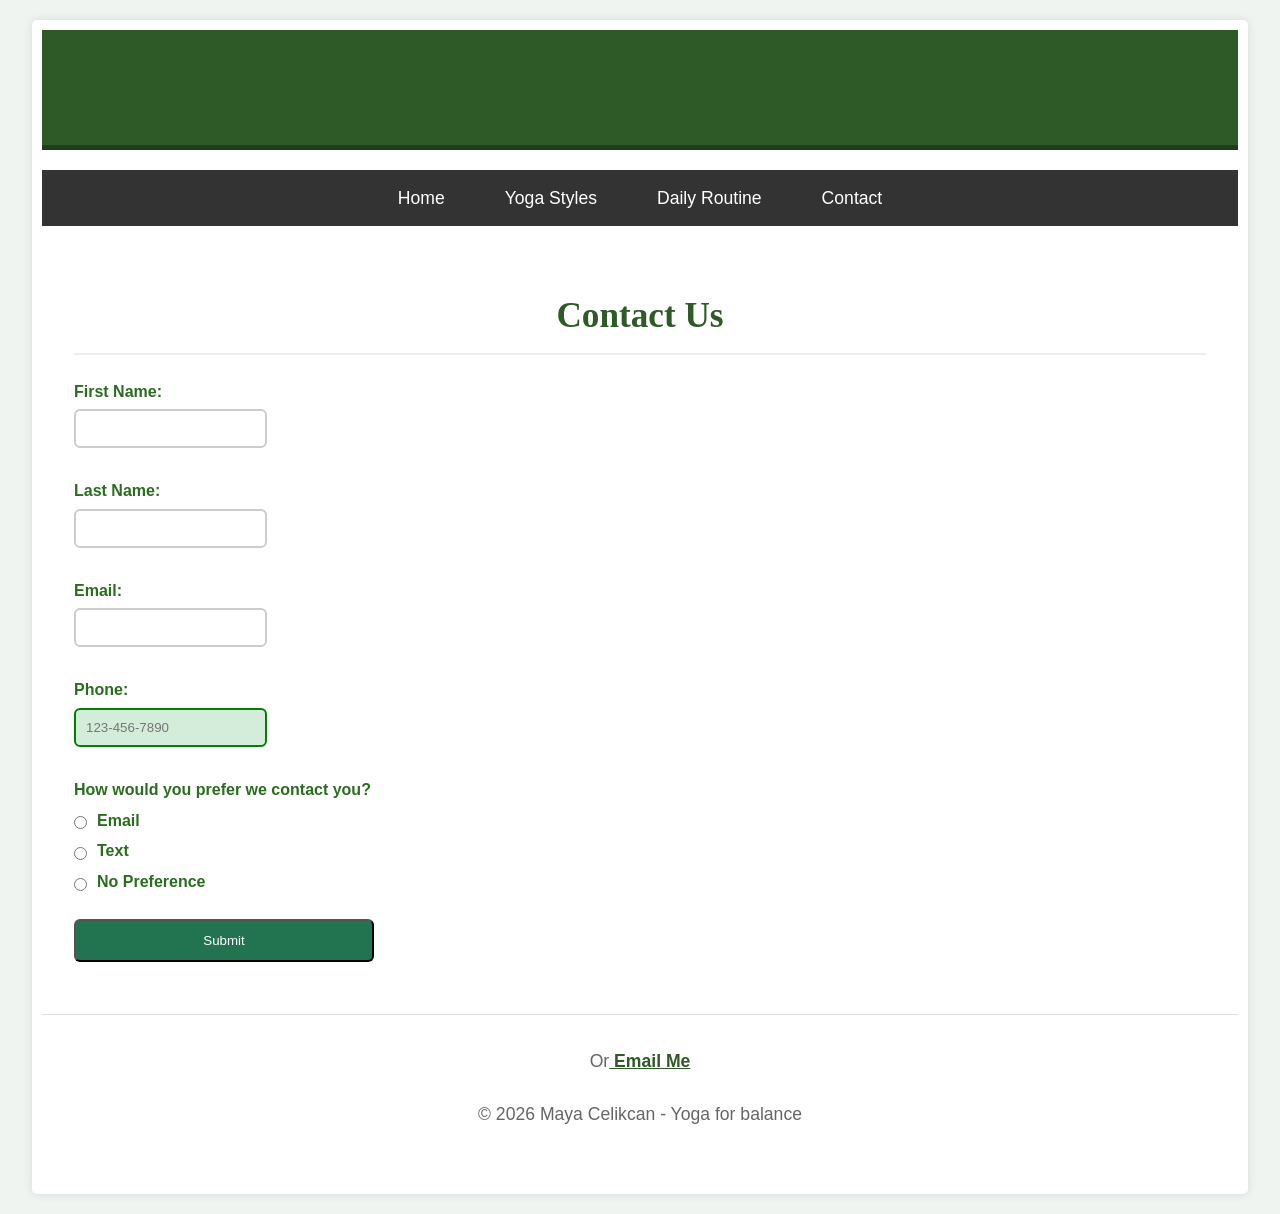
==== final/contacts.html @ e1c1d7bc "Final Project First semester, my final project was about yoga." ====
<!--Maya Celikcan 05/08/2026 , FINAL PROJECT-->
<!DOCTYPE html>
<html lang="en">
<head>
    <meta charset="UTF-8">
    <meta name="viewport" content="width=device-width, initial-scale=1.0">
    <title>Contact Us</title>
    <link rel="stylesheet" href="final.css">
</head>
<body>
    <div class="wrapper">
        <header><h1>Contact Form</h1></header>
        <nav>
            <ul>
                <li><a href="index.html">Home</a></li>
                <li><a href="styles.html">Yoga Styles</a></li>
                <li><a href="routine.html">Daily Routine</a></li>
                <li><a href="contacts.html">Contact </a></li>
            </ul>
        </nav>

    <main>

        <h2>Contact Us </h2>
        <form method="post" action="https://webdevbasics.net/scripts/demo.php">

            <div class="form-group">
                <label for="firstName">First Name:</label>
                <input type="text" id="firstName" name="firstName" maxlength="30" required>
            </div>

            <div class="form-group">
                <label for="lastName">Last Name:</label>
                <input type="text" id="lastName" name="lastName" maxlength="30" required>
            </div>

            <div class="form-group">
                <label for="email">Email:</label>
                <input type="email" id="email" name="email" required>
            </div>

            <div class="form-group">
                <label for="phone">Phone:</label>
                <input type="tel" id="phone" name="phone" placeholder="123-456-7890">
            </div>

            <div class="form-group">
                <label>How would you prefer we contact you?</label>

                <div class="radio-option">
                    <input type="radio" id="contactEmail" name="contactPreference" value="Email" required>
                    <label for="contactEmail">Email</label>
                </div>

                <div class="radio-option">
                    <input type="radio" id="contactText" name="contactPreference" value="Text">
                    <label for="contactText">Text</label>
                </div>

                <div class="radio-option">
                    <input type="radio" id="contactNone" name="contactPreference" value="None">
                    <label for="contactNone">No Preference</label>
                </div>
            </div>

            <div class="form-group">
                <button type="submit">Submit</button>
            </div>

        </form>
    </main>

    <footer>
         <p>Or<a href="mailto:gcelikca@stumail.jccc.edu"> Email Me</a></p>
        <p>&copy; 2026 Maya Celikcan - Yoga for balance</p>
    </footer>

</div>

</body>
</html>
---- final/final.css ----
/* Maya Celikcan 05/08/2026 , FINAL PROJECT
*/
* {
    margin: 0;
    padding: 0;
    box-sizing: border-box;
}
.wrapper {
    width: 95%;
    margin: 20px auto;
    padding: 10px;
    background: white;
    border-radius: 5px;
    box-shadow: 0px 0px 10px #0000001a;
    display: grid;
    grid-template-columns: 1fr;
    gap: 20px;
}

body {
    width: 100%; 
    margin: 0;
    text-align: left; 
    font-family: 'Trebuchet MS', 'Lucida Sans Unicode', 'Lucida Grande', 'Lucida Sans', Arial, sans-serif;
    line-height: 1.6;
    background-color: #f0f4f1;
    color: #333333;
}

header, footer {
    text-align: center;
    display: block;
    width: 100%;
}

header {
    background-color: #2d5a27; 
    color: #ffffff;
    padding: 2rem; 
    border-bottom: 5px solid #1e3d1a;
}

nav {
    background-color: #333;
    display: flex;             
    justify-content: center;  
    width: 100%;
}

nav ul {
    list-style-type: none; 
    margin: 0;
    padding: 0;
    display: flex;
    justify-content: center;
           
}

nav li {
    margin: 0 10px;           
}

nav a {
    display: block;
    color: white;
    padding: 14px 20px;
    text-decoration: none;
    font-size: 1.1rem;
}

nav a:hover {
    background-color: #4a7c59;
    color: #ffd700; 
}

main {
    background-color: #ffffff;
    padding: 2rem;
    margin-top: 10px; 
    border-radius: 8px;
}


h1, h2, h3 {
    font-family: Georgia, serif;
    color: #2d5a27;
    text-align: center; 
}

h2 {
    font-size: 2.2rem;
    border-bottom: 2px solid #eeeeee;
    padding-bottom: 0.5rem;
    margin-bottom: 1.5rem;
}

p {
    margin-bottom: 1.5rem;
    font-size: 1.1rem;
}


main ul, main ol {
    margin-left: 3rem; 
    margin-bottom: 1.5rem;
    text-align: left;
}

main li {
    margin-bottom: 0.5rem;
}

section img {
    display: block;
    margin: 2rem auto;
    max-width: 40%;
    border-radius: 50%;
    opacity: 0.85;
    box-shadow: 5px 5px 15px rgba(0,0,0,0.4); 
    border: 4px solid #ffffff;
    transition: transform 0.5s ease, opacity 0.5s ease, box-shadow 0.5s ease;
}

section img:hover {
    opacity: 1.0;
    transform: scale(1.1);
    border: 4px solid #ddc10f;
    box-shadow: 10px 10px 20px rgba(0,0,0,0.6);
}

footer {
    padding: 2rem;
    font-size: 0.9rem;
    color: #666;
    border-top: 1px solid #ddd;
}

footer a {
    color: #2d5a27;
    font-weight: bold;
}
label {
  display: block;
  margin-bottom: 5px;
  font-weight: bold;
  color: #2a6d1f;
}


input, select {
  padding: 10px;
  border: 2px solid #ccc;
  border-radius: 6px;
  margin-bottom: 30px;
  
}

input[type="radio"] {
  margin: 0;
}


.radio-option {
  display: flex;
  align-items: center;
  gap: 10px;
}


button {
  background-color: #227451;
  color: white;
  padding: 12px;
  margin-top: 20px;
  border-radius: 6px;
  cursor: pointer;
  width: 100%;
  max-width: 300px;
  
}

input:valid,
select:valid {
  background-color: #d4edda;
  border: 2px solid green;
}

input:user-invalid,
select:user-invalid {
  background-color: #f8d7da;
  border: 2px solid red;
}

input[type=text]:focus,
input[type=date]:focus,
select:focus {
  background-color: #e6f0ff;
}
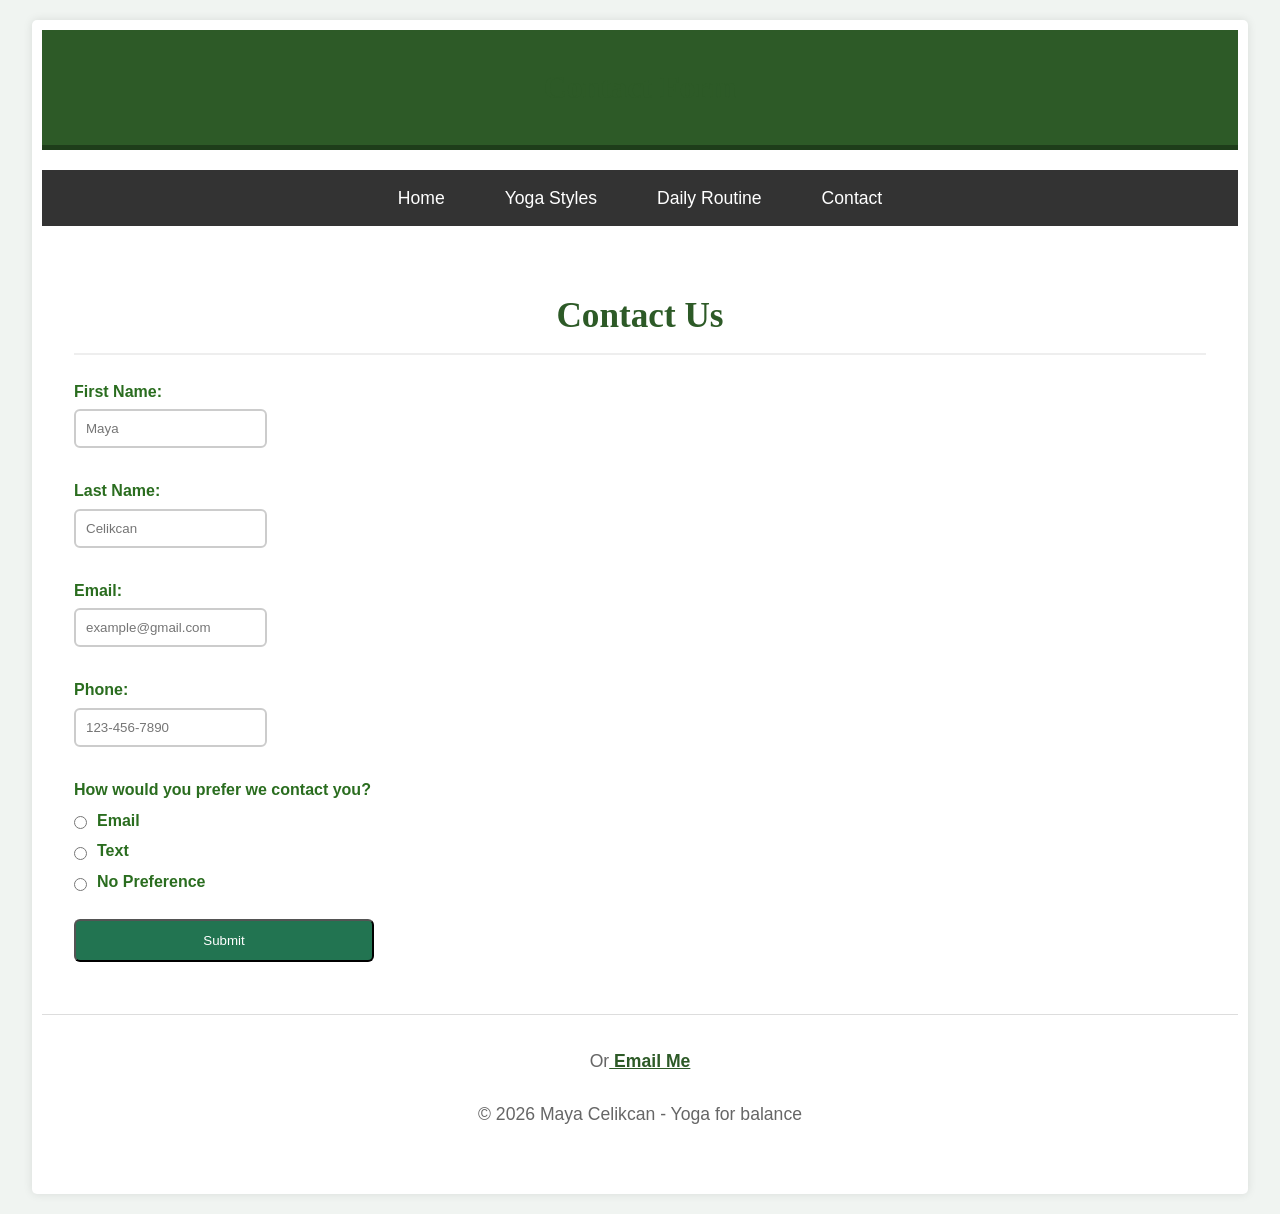
==== commit a186f844: "updated updated" ====
--- a/final/contacts.html
+++ b/final/contacts.html
@@ -26,22 +26,22 @@
 
             <div class="form-group">
                 <label for="firstName">First Name:</label>
-                <input type="text" id="firstName" name="firstName" maxlength="30" required>
+                <input type="text" id="firstName" name="firstName" maxlength="30" placeholder="Maya" required>
             </div>
 
             <div class="form-group">
                 <label for="lastName">Last Name:</label>
-                <input type="text" id="lastName" name="lastName" maxlength="30" required>
+                <input type="text" id="lastName" name="lastName" maxlength="30" placeholder="Celikcan" required>
             </div>
 
             <div class="form-group">
                 <label for="email">Email:</label>
-                <input type="email" id="email" name="email" required>
+                <input type="email" id="email" name="email" placeholder="example@gmail.com" required>
             </div>
 
             <div class="form-group">
                 <label for="phone">Phone:</label>
-                <input type="tel" id="phone" name="phone" placeholder="123-456-7890">
+                <input type="tel" id="phone" name="phone" placeholder="123-456-7890" required>
             </div>
 
             <div class="form-group">
--- a/final/final.css
+++ b/final/final.css
@@ -139,6 +139,8 @@
     color: #2d5a27;
     font-weight: bold;
 }
+
+
 label {
   display: block;
   margin-bottom: 5px;
@@ -147,11 +149,13 @@
 }
 
 
-input, select {
+input, select,textarea {
   padding: 10px;
   border: 2px solid #ccc;
   border-radius: 6px;
   margin-bottom: 30px;
+  background-color: white;
+
   
 }
 
@@ -195,4 +199,18 @@
 input[type=date]:focus,
 select:focus {
   background-color: #e6f0ff;
+}
+
+@media (min-width: 700px) {
+  form {
+    grid-template-columns: 1fr 1fr;
+  }
+
+  input[type="submit"] {
+    grid-column: span 2;
+  }
+
+  .radio-group {
+    grid-column: span 2;
+  }
 }
